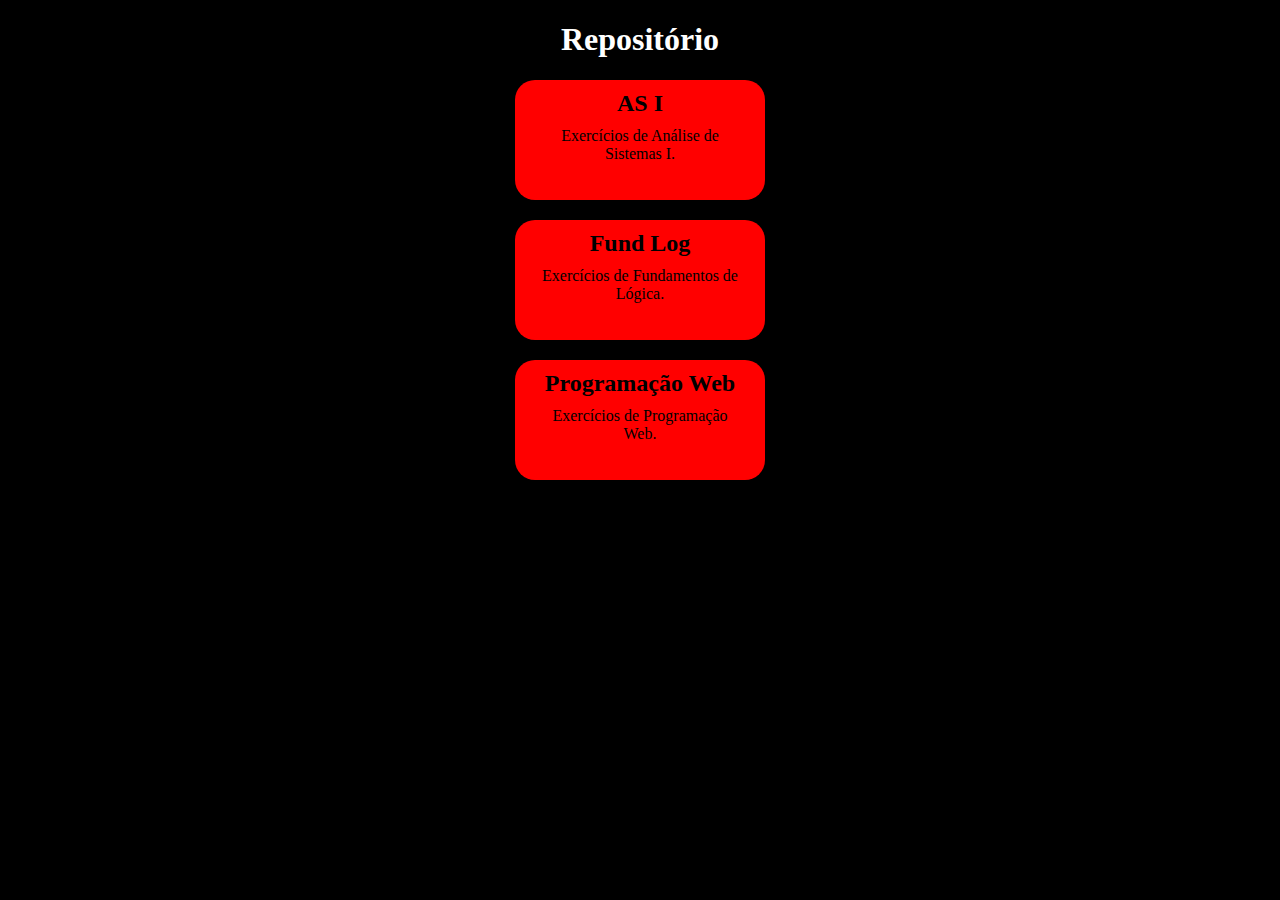
==== index.html @ 8b32b88d "Add files via upload" ====
<!DOCTYPE html>
<html lang="pt-br">

<head>
    <meta charset="UTF-8">
    <meta name="viewport" content="width=device-width, initial-scale=1.0">
    <link rel="stylesheet" href="style.css">
    <title>Felipim</title>
</head>

<body>

    <h1>Repositório</h1>

    <a href="./ASI/asi.html">
        <div>
            <h2>AS I</h2>
            <p>Exercícios de Análise de Sistemas I.</p>
        </div>
    </a>

    <a href="./FUNDLOG/fundlog.html">
        <div>
            <h2>Fund Log</h2>
            <p>Exercícios de Fundamentos de Lógica.</p>
        </div>
    </a>

    <a href="./WEB/web.html">
        <div>
            <h2>Programação Web</h2>
            <p>Exercícios de Programação Web.</p>
        </div>
    </a>

</body>

</html>
---- style.css ----
body {
    background-color: rgb(0, 0, 0);
}

h1 {
    text-align: center;
    color: white;
    text-shadow: 1px 1px black;
}

h2,
p {
    text-align: center;
    margin: 0px 20px 0px 20px;
    padding-top: 10px;
}

a {
    text-decoration: none;
    color: black;
}

div {
    width: 250px;
    height: 120px;
    background-color: rgb(255, 0, 0);
    margin: 20px auto;
    border-radius: 20px;
}
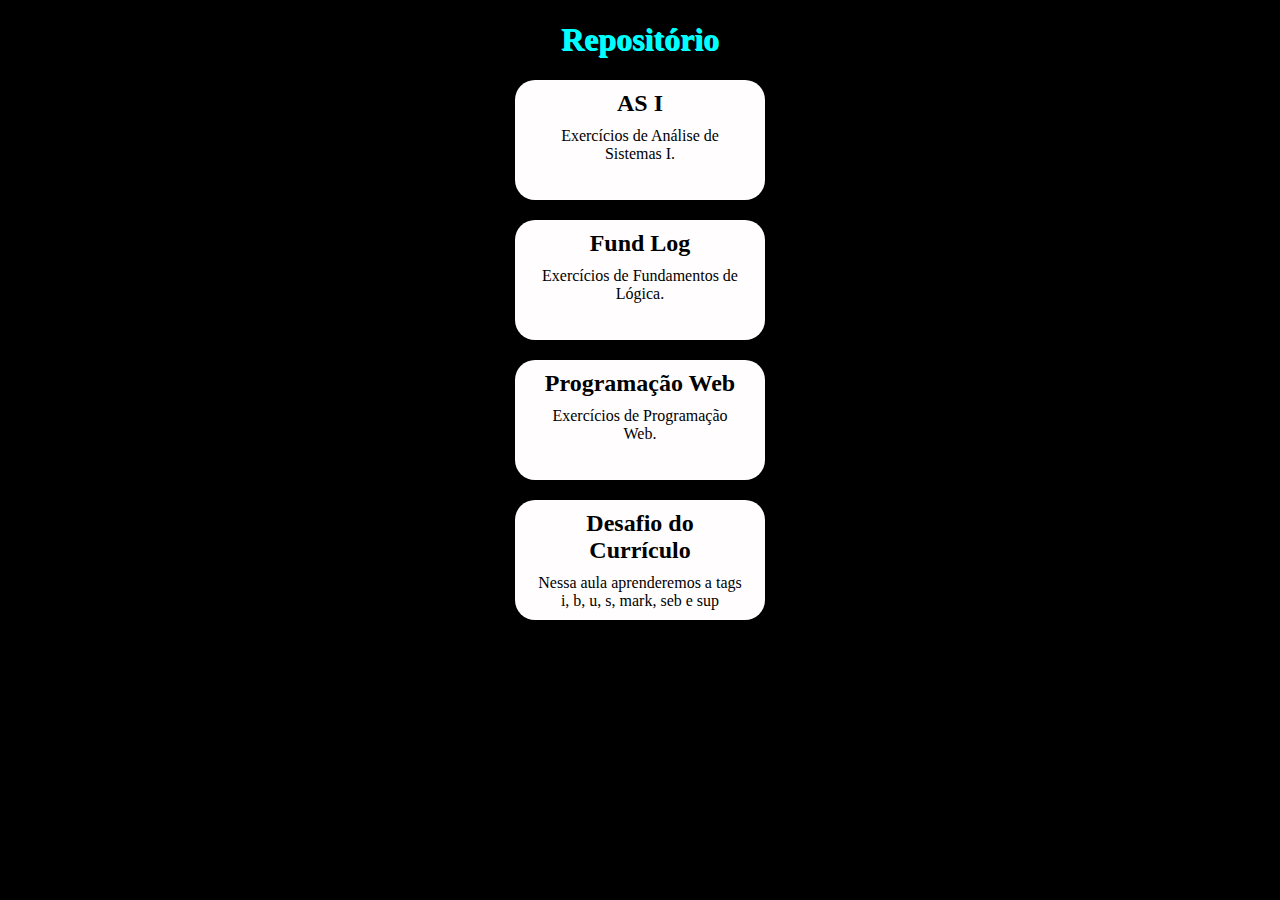
==== commit 3c76c2f2: "Add files via upload" ====
--- a/index.html
+++ b/index.html
@@ -5,7 +5,7 @@
     <meta charset="UTF-8">
     <meta name="viewport" content="width=device-width, initial-scale=1.0">
     <link rel="stylesheet" href="style.css">
-    <title>Felipim</title>
+    <title>um aluno random de info</title>
 </head>
 
 <body>
@@ -33,6 +33,21 @@
         </div>
     </a>
 
+        <a href="./Currículo/currículo.html">
+            <div> 
+                <h2>Desafio do Currículo</h2>
+                <p>Nessa aula aprenderemos a tags i, b, u, s, mark, seb e sup</p>
+            </div>
+        </a>
+        
+            
+
+
+
+
+        
+    
+
 </body>
 
 </html>--- a/style.css
+++ b/style.css
@@ -4,8 +4,8 @@
 
 h1 {
     text-align: center;
-    color: white;
-    text-shadow: 1px 1px black;
+    color: aqua;
+    text-shadow: 1px 1px aqua;
 }
 
 h2,
@@ -17,13 +17,13 @@
 
 a {
     text-decoration: none;
-    color: black;
+    color: rgb(0, 0, 0);
 }
 
 div {
     width: 250px;
     height: 120px;
-    background-color: rgb(255, 0, 0);
+    background-color: rgb(255, 253, 254);
     margin: 20px auto;
     border-radius: 20px;
 }